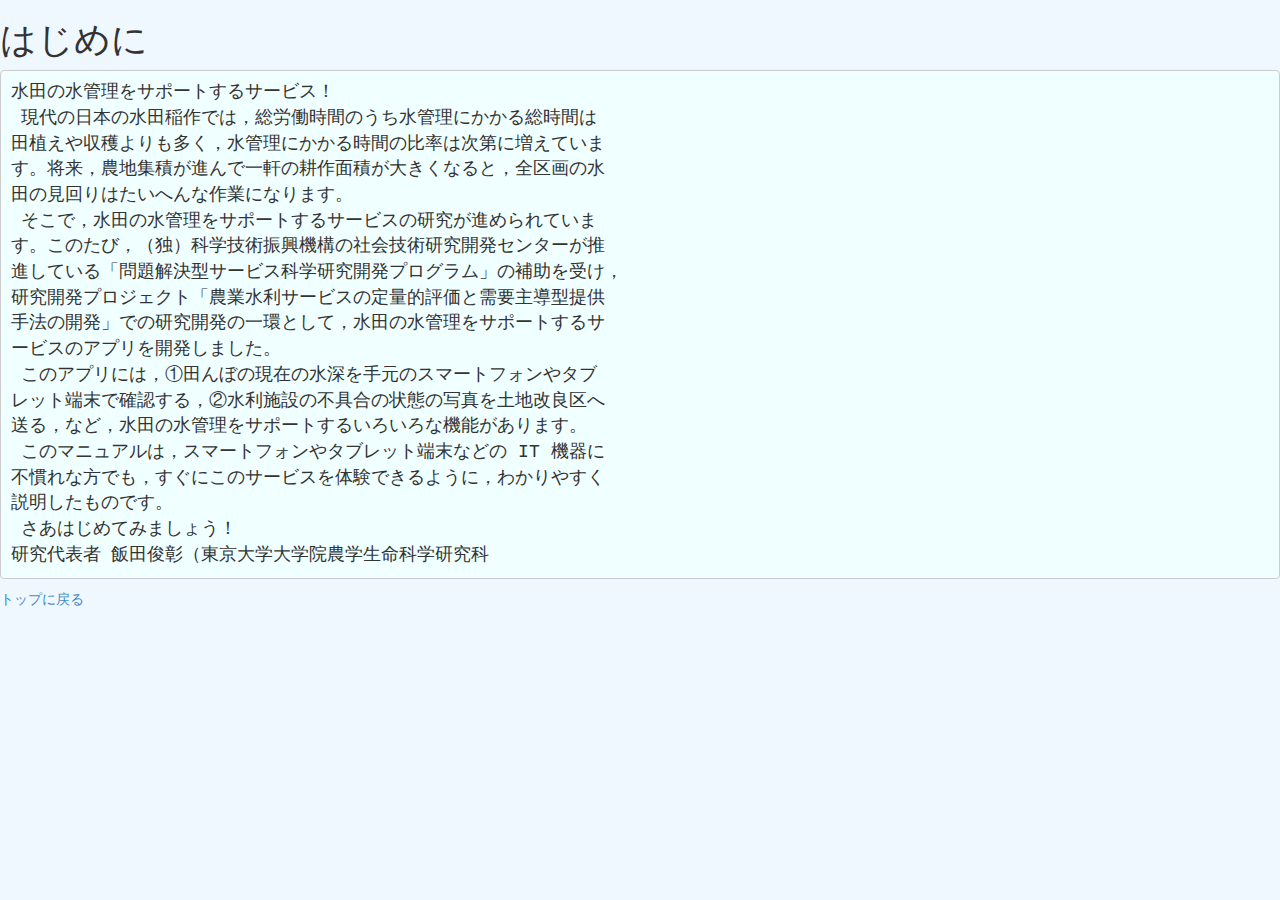
==== introduction.html @ 0815de04 "First commit" ====
<!DOCTYPE html>
<html lang="ja">

  <head>
	  	<!-- Latest compiled and minified CSS -->
	  <link rel="stylesheet" href="http//maxcdn.bootstrapcdn.com/bootstrap/3.2.0/css/bootstrap.min.css">

	<!-- Optional theme -->
	  <link rel="stylesheet" href="http//maxcdn.bootstrapcdn.com/bootstrap/3.2.0/css/bootstrap-theme.min.css">

	<!-- Latest compiled and minified JavaScript -->
	  <script src="http//maxcdn.bootstrapcdn.com/bootstrap/3.2.0/js/bootstrap.min.js"></script>
	  	<!-- Latest compiled and minified CSS -->
	  <link rel="stylesheet" href="css/bootstrap.min.css">

	<!-- Optional theme -->
	  <link rel="stylesheet" href="css/bootstrap-theme.min.css">

	<!-- Latest compiled and minified JavaScript -->
	  <script src="js/bootstrap.min.js"></script>
	  <link rel="stylesheet" href="css/main.css">

  <title>水管理サービス</title>
  </head>
  <body>

  	<h1>はじめに</h1>

<pre class="introduction">
水田の水管理をサポートするサービス！
 現代の日本の水田稲作では，総労働時間のうち水管理にかかる総時間は
田植えや収穫よりも多く，水管理にかかる時間の比率は次第に増えていま
す。将来，農地集積が進んで一軒の耕作面積が大きくなると，全区画の水
田の見回りはたいへんな作業になります。
 そこで，水田の水管理をサポートするサービスの研究が進められていま
す。このたび，（独）科学技術振興機構の社会技術研究開発センターが推
進している「問題解決型サービス科学研究開発プログラム」の補助を受け，
研究開発プロジェクト「農業水利サービスの定量的評価と需要主導型提供
手法の開発」での研究開発の一環として，水田の水管理をサポートするサ
ービスのアプリを開発しました。
 このアプリには，①田んぼの現在の水深を手元のスマートフォンやタブ
レット端末で確認する，②水利施設の不具合の状態の写真を土地改良区へ
送る，など，水田の水管理をサポートするいろいろな機能があります。
 このマニュアルは，スマートフォンやタブレット端末などの IT 機器に
不慣れな方でも，すぐにこのサービスを体験できるように，わかりやすく
説明したものです。
 さあはじめてみましょう！
研究代表者 飯田俊彰（東京大学大学院農学生命科学研究科
</pre>

  <a href="index.html">トップに戻る</a>

  </body>

</html>
---- css/main.css ----
body {
  background-color: #f0f8ff;


}

.list-group-item {
	background-color: #e0ffff;
}

.introduction {
	font-size: 18px;
	background-color: #f0ffff;
}
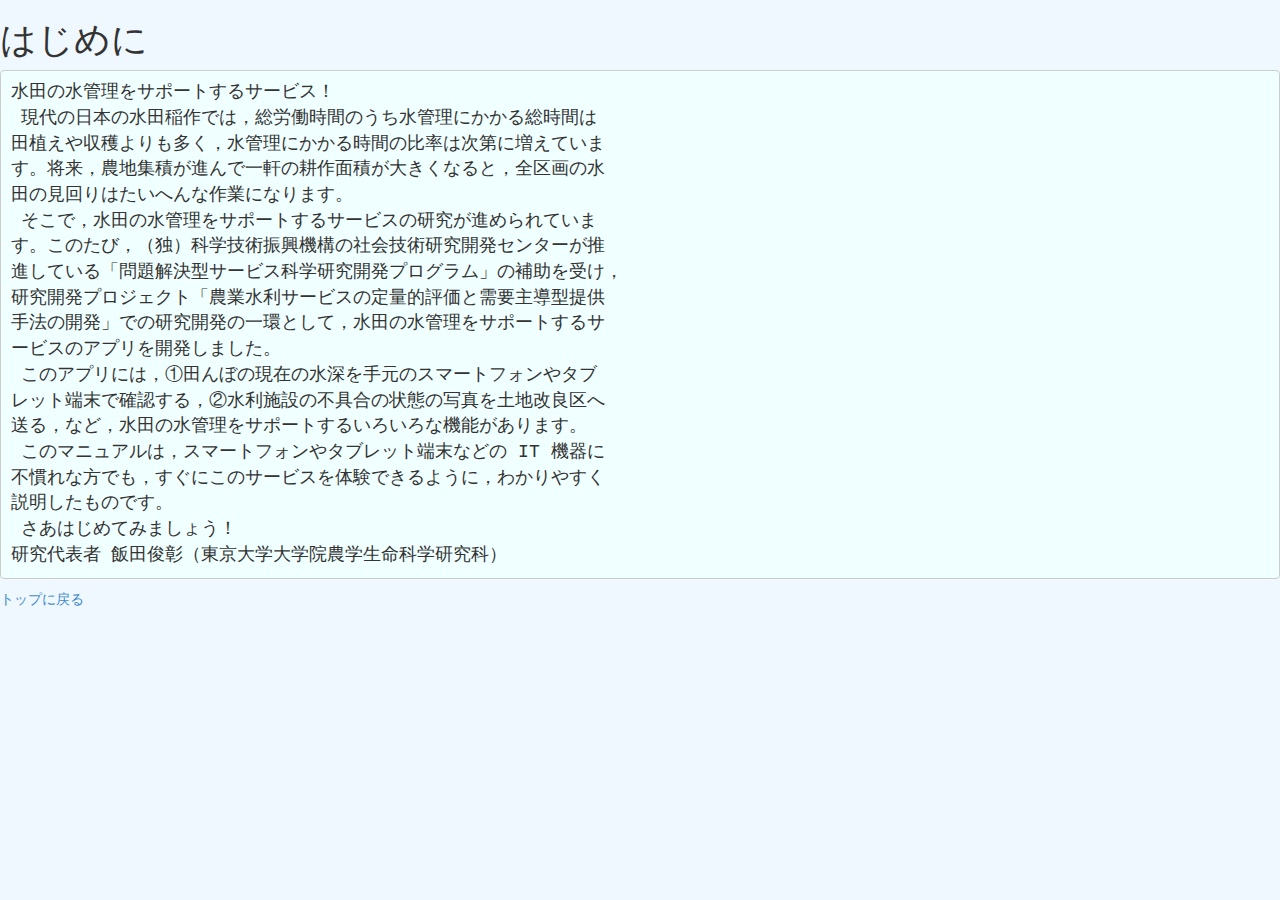
==== commit 2381fc99: "文章修正 文字コード修正" ====
--- a/introduction.html
+++ b/introduction.html
@@ -4,14 +4,12 @@
 <html lang="ja">
 
   <head>
+  	
+        <meta name="viewport" content="width=device-width, initial-scale=1.0, user-scalable=no" />
 	  	<!-- Latest compiled and minified CSS -->
-	  <link rel="stylesheet" href="http//maxcdn.bootstrapcdn.com/bootstrap/3.2.0/css/bootstrap.min.css">
+        <meta charset="utf-8">
+	<link rel="stylesheet" href="http//maxcdn.bootstrapcdn.com/bootstrap/3.2.0/css/bootstrap.min.css">
 
-	<!-- Optional theme -->
-	  <link rel="stylesheet" href="http//maxcdn.bootstrapcdn.com/bootstrap/3.2.0/css/bootstrap-theme.min.css">
-
-	<!-- Latest compiled and minified JavaScript -->
-	  <script src="http//maxcdn.bootstrapcdn.com/bootstrap/3.2.0/js/bootstrap.min.js"></script>
 	  	<!-- Latest compiled and minified CSS -->
 	  <link rel="stylesheet" href="css/bootstrap.min.css">
 
@@ -47,11 +45,11 @@
 不慣れな方でも，すぐにこのサービスを体験できるように，わかりやすく
 説明したものです。
  さあはじめてみましょう！
-研究代表者 飯田俊彰（東京大学大学院農学生命科学研究科
+研究代表者 飯田俊彰（東京大学大学院農学生命科学研究科）
 </pre>
 
   <a href="index.html">トップに戻る</a>
 
   </body>
 
-</html>+</html>
